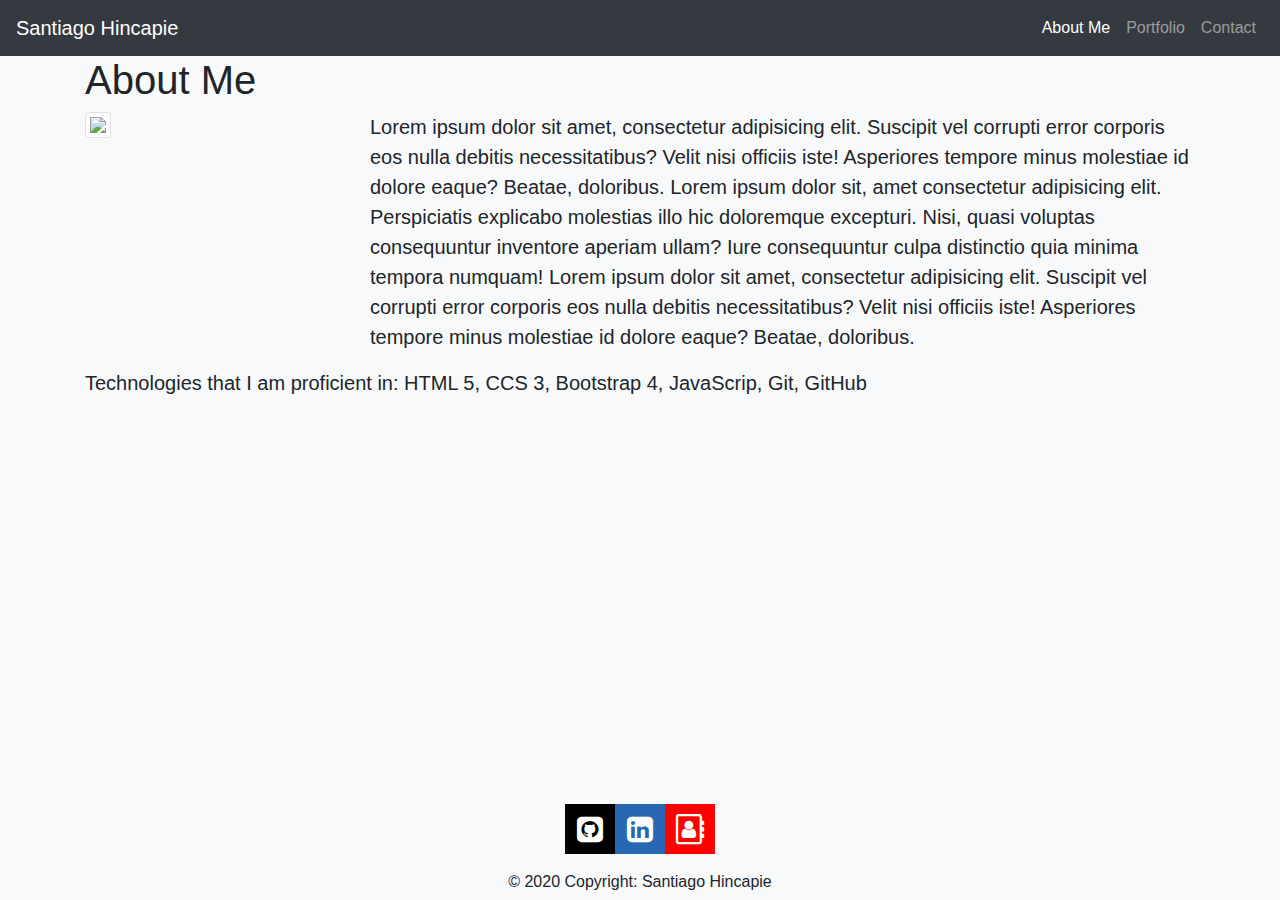
==== index.html @ 478a669e "color and icons updated" ====
<!DOCTYPE html>
<html lang="en">
  <head>
    <meta charset="UTF-8" />
    <meta name="viewport" content="width=device-width, initial-scale=1.0" />
    <title>Santiago Hincapie About Me</title>
    <link
      rel="stylesheet"
      href="https://stackpath.bootstrapcdn.com/bootstrap/4.5.2/css/bootstrap.min.css"
      integrity="sha384-JcKb8q3iqJ61gNV9KGb8thSsNjpSL0n8PARn9HuZOnIxN0hoP+VmmDGMN5t9UJ0Z"
      crossorigin="anonymous"
    />
    <link rel="stylesheet" href="https://cdnjs.cloudflare.com/ajax/libs/font-awesome/4.7.0/css/font-awesome.min.css">
    <link rel="stylesheet" href="assets/style.css" />
  </head>
  <body class="bg-light">
    <nav class="navbar-fixed-top navbar navbar-expand-lg navbar-dark bg-dark">
      <a class="navbar-brand" href="#">Santiago Hincapie</a>
      <button
        class="navbar-toggler"
        type="button"
        data-toggle="collapse"
        data-target="#navbarNavDropdown"
        aria-controls="navbarNavDropdown"
        aria-expanded="false"
        aria-label="Toggle navigation"
      >
        <span class="navbar-toggler-icon"></span>
      </button>
      <div class="collapse navbar-collapse navbar-r" id="navbarNavDropdown">
        <ul class="navbar-nav ml-auto">
          <li class="nav-item active">
            <a class="nav-link" href="#"
              >About Me <span class="sr-only">(current)</span></a
            >
          </li>
          <li class="nav-item ">
            <a class="nav-link" href="pages/portfolio.html">Portfolio</a>
          </li>
          <li class="nav-item">
            <a class="nav-link" href="pages/contact.html">Contact</a>
          </li>
        </ul>
      </div>
    </nav>

    <main class="container">
      <div class="row">
        <div class="col-md-12">
          <h1>About Me</h1>
          <div class="row">
            <div class="col-md-3">
              <img 
                class="img img-thumbnail"
                src="assets/images/03000_13094.jpg"
              />
            </div>
            <div class="col-md-9">
              <p class="lead">
                Lorem ipsum dolor sit amet, consectetur adipisicing elit.
                Suscipit vel corrupti error corporis eos nulla debitis
                necessitatibus? Velit nisi officiis iste! Asperiores tempore
                minus molestiae id dolore eaque? Beatae, doloribus. Lorem ipsum
                dolor sit, amet consectetur adipisicing elit. Perspiciatis
                explicabo molestias illo hic doloremque excepturi. Nisi, quasi
                voluptas consequuntur inventore aperiam ullam? Iure consequuntur
                culpa distinctio quia minima tempora numquam! Lorem ipsum dolor
                sit amet, consectetur adipisicing elit. Suscipit vel corrupti
                error corporis eos nulla debitis necessitatibus? Velit nisi
                officiis iste! Asperiores tempore minus molestiae id dolore
                eaque? Beatae, doloribus.
              </p>
            </div>
            <div class="col-md-12">
              <p class="lead">
                Technologies that I am proficient in: HTML 5, CCS 3, Bootstrap 4, JavaScrip, Git, GitHub
              </p>
              
               
              
            </div>
          </div>
        </div>
      </div>
    </main>

    <!-- Footer -->
    <footer class="page-footer fixed-bottom font-small bg-light pt-4">
      <div class="container-fluid text-center">
        <!-- Grid row -->
        <div class="row">
          <!-- Grid column -->
          <div class="col d-flex justify-content-center">
            <span><a href="https://github.com/SantiagoHR2020" class="fa fa-github-square d-flex justify-content-center"></a></span>
            <span><a href="http://www.linkedin.com/in/santiago-hincapie" class="fa fa-linkedin-square d-flex justify-content-center"></a></span>
            <span><a href="mailto:santiagohr81@hotmail.com" class="fa fa-address-book-o d-flex justify-content-center"></a></span>
          </div>
        </div>
      </div>
      <!-- Copyright -->
      <div class="footer-copyright text-center py-3">
        © 2020 Copyright: Santiago Hincapie
      </div>
    </footer>
    <script src="https://code.jquery.com/jquery-3.5.1.slim.min.js" integrity="sha384-DfXdz2htPH0lsSSs5nCTpuj/zy4C+OGpamoFVy38MVBnE+IbbVYUew+OrCXaRkfj" crossorigin="anonymous"></script>
    <script src="https://cdn.jsdelivr.net/npm/popper.js@1.16.1/dist/umd/popper.min.js" integrity="sha384-9/reFTGAW83EW2RDu2S0VKaIzap3H66lZH81PoYlFhbGU+6BZp6G7niu735Sk7lN" crossorigin="anonymous"></script>
    <script src="https://stackpath.bootstrapcdn.com/bootstrap/4.5.2/js/bootstrap.min.js" integrity="sha384-B4gt1jrGC7Jh4AgTPSdUtOBvfO8shuf57BaghqFfPlYxofvL8/KUEfYiJOMMV+rV" crossorigin="anonymous"></script>
  </body>
</html>
---- assets/style.css ----
.pickRow {
    margin: 30px;
}

.portfolioH1{
    margin-top: 35px;
}

.contactContainer {
  margin-top: 130px;
}


 /* Style all font awesome icons */
 .fa {
    padding: 20px;
    font-size: 30px;
    width: 50px;
    text-align: center;
    text-decoration: none;
  }
  
  /* Add a hover effect if you want */
  .fa:hover {
    opacity: 0.7;
  }
  
  /* Set a specific color for each brand */
  .fa {
    
    padding: 10px;
    font-size: 30px;
    width: 50px;
    height: 50px;
    text-align: center;
    text-decoration: none;
  }
  .fa-html5 {
    background: #e44d26;
    color: white;
  }

  .fa-linkedin-square {
    
    background: #2867b2;
    color: white;
  }
  
  .fa-github-square {
    
    background: black;
    color: white;
  } 

  .fa-address-book-o{
    
    background: red;
    color: white;
  }

  .fa-git-square{
    background: black;
    color: white;
  }

  footer{
    height: 120px;
  }
/* 
  body{
    background-color: chartreuse;
  } */
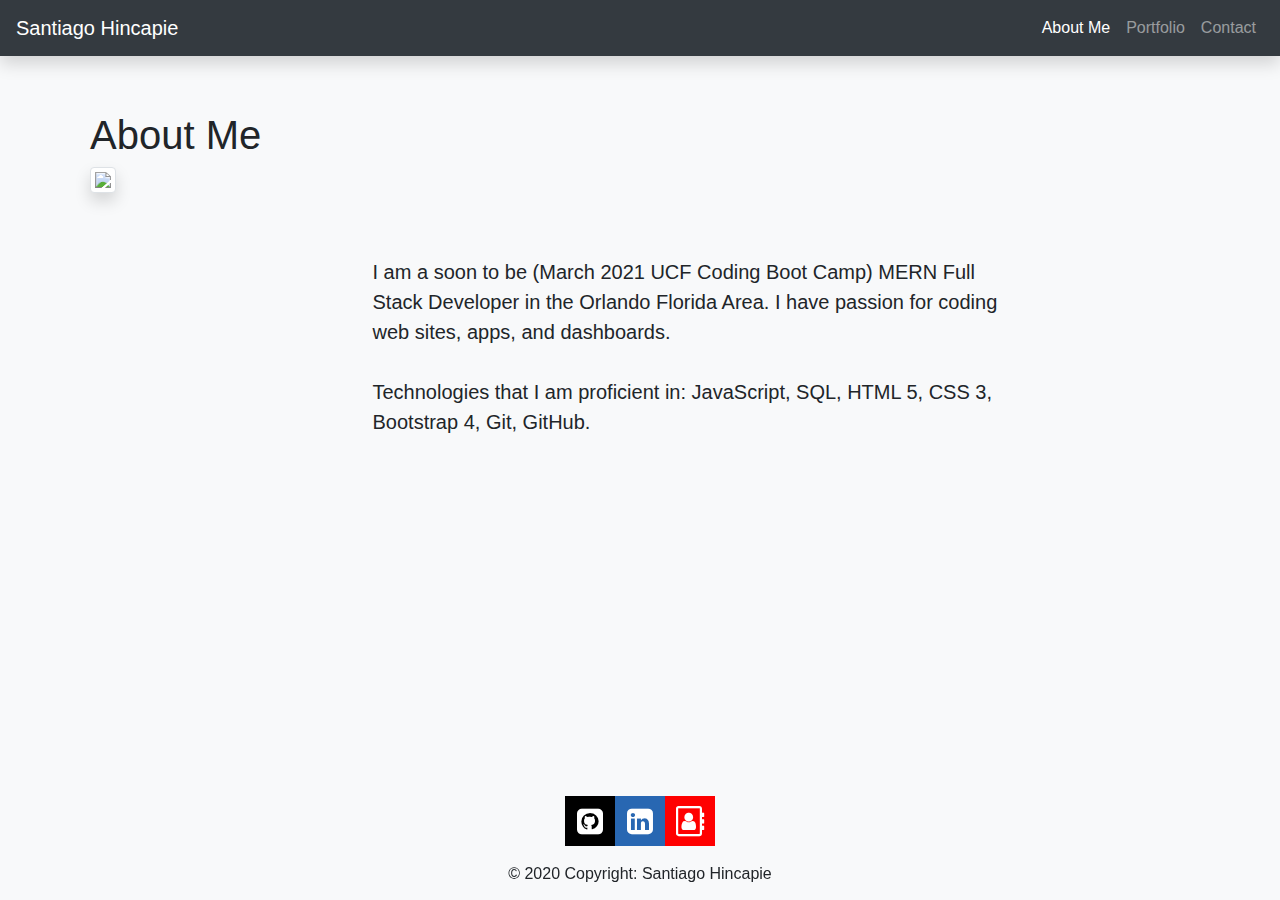
==== commit 9f80e6e3: "updated bg, font, footer, navebar, images" ====
--- a/index.html
+++ b/index.html
@@ -14,7 +14,7 @@
     <link rel="stylesheet" href="assets/style.css" />
   </head>
   <body class="bg-light">
-    <nav class="navbar-fixed-top navbar navbar-expand-lg navbar-dark bg-dark">
+    <nav class="navbar-fixed-top navbar navbar-expand-lg navbar-dark bg-dark shadow">
       <a class="navbar-brand" href="#">Santiago Hincapie</a>
       <button
         class="navbar-toggler"
@@ -44,48 +44,36 @@
       </div>
     </nav>
 
-    <main class="container">
+    <main class="container aboutContainer">
       <div class="row">
         <div class="col-md-12">
           <h1>About Me</h1>
           <div class="row">
-            <div class="col-md-3">
+            <div class="col-sm col-md-3 col-xl-3">
               <img 
-                class="img img-thumbnail"
+                class="img img-thumbnail shadow"
                 src="assets/images/03000_13094.jpg"
               />
             </div>
-            <div class="col-md-9">
+            <div class="col-sm col-md-7 col-xl-7">
               <p class="lead">
-                Lorem ipsum dolor sit amet, consectetur adipisicing elit.
-                Suscipit vel corrupti error corporis eos nulla debitis
-                necessitatibus? Velit nisi officiis iste! Asperiores tempore
-                minus molestiae id dolore eaque? Beatae, doloribus. Lorem ipsum
-                dolor sit, amet consectetur adipisicing elit. Perspiciatis
-                explicabo molestias illo hic doloremque excepturi. Nisi, quasi
-                voluptas consequuntur inventore aperiam ullam? Iure consequuntur
-                culpa distinctio quia minima tempora numquam! Lorem ipsum dolor
-                sit amet, consectetur adipisicing elit. Suscipit vel corrupti
-                error corporis eos nulla debitis necessitatibus? Velit nisi
-                officiis iste! Asperiores tempore minus molestiae id dolore
-                eaque? Beatae, doloribus.
+                <br>
+                <br>
+                <br>
+                I am a soon to be (March 2021 UCF Coding Boot Camp) MERN Full Stack Developer in the Orlando Florida Area. I have passion for coding web sites, apps, and dashboards.
+                <br>
+                <br>
+                Technologies that I am proficient in: JavaScript, SQL, HTML 5, CSS 3, Bootstrap 4, Git, GitHub.
               </p>
             </div>
-            <div class="col-md-12">
-              <p class="lead">
-                Technologies that I am proficient in: HTML 5, CCS 3, Bootstrap 4, JavaScrip, Git, GitHub
-              </p>
-              
-               
-              
-            </div>
+
           </div>
         </div>
       </div>
     </main>
 
     <!-- Footer -->
-    <footer class="page-footer fixed-bottom font-small bg-light pt-4">
+    <footer  class="footer fixed-bottom mt-auto py-3">
       <div class="container-fluid text-center">
         <!-- Grid row -->
         <div class="row">
--- a/assets/style.css
+++ b/assets/style.css
@@ -1,19 +1,47 @@
+/* about page */
+
+.aboutContainer{
+  margin-top: 35px;
+  padding: 20px;
+}
 
 
-.pickRow {
-    margin: 30px;
+.aboutContainer col-sm-{
+  margin-top: 0px;
+  padding: 0px;
+}
+
+.aboutContainer col-md-{
+  margin-top: 35px;
+  padding: 20px;
+}
+/* Portfolio page  */
+
+.portfolioContainer main{
+  margin-bottom: 630px;
 }
 
 .portfolioH1{
     margin-top: 35px;
 }
 
+.portfolioContainer .card-body{
+  min-height: 480px;
+}
+
+
+/* Contatct page */
+
 .contactContainer {
   margin-top: 130px;
 }
 
+.pickRow {
+  margin: 30px;
+}
 
  /* Style all font awesome icons */
+
  .fa {
     padding: 20px;
     font-size: 30px;
@@ -23,11 +51,13 @@
   }
   
   /* Add a hover effect if you want */
+
   .fa:hover {
     opacity: 0.7;
   }
   
   /* Set a specific color for each brand */
+
   .fa {
     
     padding: 10px;
@@ -68,6 +98,8 @@
   footer{
     height: 120px;
   }
+
+ 
 /* 
   body{
     background-color: chartreuse;
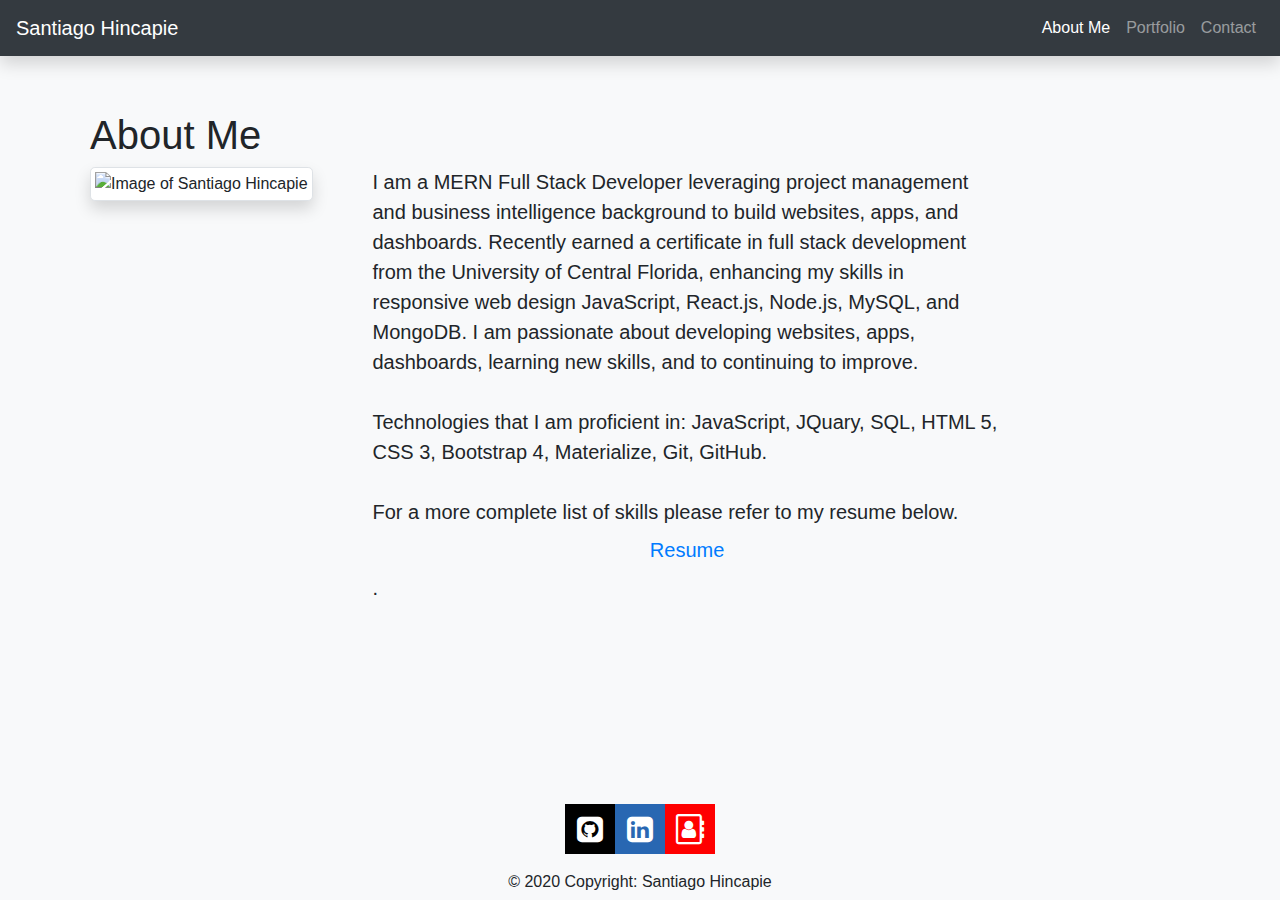
==== commit c3e4f6f9: "target _blank links" ====
--- a/index.html
+++ b/index.html
@@ -10,11 +10,16 @@
       integrity="sha384-JcKb8q3iqJ61gNV9KGb8thSsNjpSL0n8PARn9HuZOnIxN0hoP+VmmDGMN5t9UJ0Z"
       crossorigin="anonymous"
     />
-    <link rel="stylesheet" href="https://cdnjs.cloudflare.com/ajax/libs/font-awesome/4.7.0/css/font-awesome.min.css">
+    <link
+      rel="stylesheet"
+      href="https://cdnjs.cloudflare.com/ajax/libs/font-awesome/4.7.0/css/font-awesome.min.css"
+    />
     <link rel="stylesheet" href="assets/style.css" />
   </head>
   <body class="bg-light">
-    <nav class="navbar-fixed-top navbar navbar-expand-lg navbar-dark bg-dark shadow">
+    <nav
+      class="navbar-fixed-top navbar navbar-expand-lg navbar-dark bg-dark shadow"
+    >
       <a class="navbar-brand" href="#">Santiago Hincapie</a>
       <button
         class="navbar-toggler"
@@ -34,7 +39,7 @@
               >About Me <span class="sr-only">(current)</span></a
             >
           </li>
-          <li class="nav-item ">
+          <li class="nav-item">
             <a class="nav-link" href="pages/portfolio.html">Portfolio</a>
           </li>
           <li class="nav-item">
@@ -43,6 +48,7 @@
         </ul>
       </div>
     </nav>
+    <!-- end of navbar -->
 
     <main class="container aboutContainer">
       <div class="row">
@@ -50,38 +56,67 @@
           <h1>About Me</h1>
           <div class="row">
             <div class="col-sm col-md-3 col-xl-3">
-              <img 
-                class="img img-thumbnail shadow"
+              <img
+                class="img img-thumbnail shadow rounded-lg"
                 src="assets/images/03000_13094.jpg"
+                alt="Image of Santiago Hincapie"
               />
             </div>
             <div class="col-sm col-md-7 col-xl-7">
               <p class="lead">
-                <br>
-                <br>
-                <br>
-                I am a soon to be (March 2021 UCF Coding Boot Camp) MERN Full Stack Developer in the Orlando Florida Area. I have passion for coding web sites, apps, and dashboards.
-                <br>
-                <br>
-                Technologies that I am proficient in: JavaScript, SQL, HTML 5, CSS 3, Bootstrap 4, Git, GitHub.
+                
+                
+                I am a MERN Full Stack Developer leveraging project management
+                and business intelligence background to build websites, apps,
+                and dashboards. Recently earned a certificate in full stack
+                development from the University of Central Florida, enhancing my
+                skills in responsive web design JavaScript, React.js, Node.js,
+                MySQL, and MongoDB. I am passionate about developing websites,
+                apps, dashboards, learning new skills, and to continuing to
+                improve.
+                <br />
+                <br />
+                Technologies that I am proficient in: JavaScript, JQuary, SQL,
+                HTML 5, CSS 3, Bootstrap 4, Materialize, Git, GitHub.
+                <br />
+                <br />
+                For a more complete list of skills please refer to my resume below.
+                <a class="nav-link font-weight-bolder text-center" href="./assets/SantiagoHincapieResumeFullStack.docx.pdf" target="_blank">Resume</a> .
+                <br />
               </p>
             </div>
-
           </div>
         </div>
       </div>
     </main>
 
     <!-- Footer -->
-    <footer  class="footer fixed-bottom mt-auto py-3">
+    <footer class="page-footer fixed-bottom font-small bg-light pt-4">
       <div class="container-fluid text-center">
         <!-- Grid row -->
         <div class="row">
           <!-- Grid column -->
           <div class="col d-flex justify-content-center">
-            <span><a href="https://github.com/SantiagoHR2020" class="fa fa-github-square d-flex justify-content-center"></a></span>
-            <span><a href="http://www.linkedin.com/in/santiago-hincapie" class="fa fa-linkedin-square d-flex justify-content-center"></a></span>
-            <span><a href="mailto:santiagohr81@hotmail.com" class="fa fa-address-book-o d-flex justify-content-center"></a></span>
+            <div class="col d-flex justify-content-center">
+              <span
+                ><a
+                  href="https://github.com/SantiagoHR2020" target="_blank"
+                  class="fa fa-github-square d-flex justify-content-center"
+                ></a
+              ></span>
+              <span
+                ><a
+                  href="http://www.linkedin.com/in/santiago-hincapie" target="_blank"
+                  class="fa fa-linkedin-square d-flex justify-content-center"
+                ></a
+              ></span>
+              <span
+                ><a
+                  href="mailto:santiagohr81@hotmail.com"
+                  class="fa fa-address-book-o d-flex justify-content-center"
+                ></a
+              ></span>
+            </div>
           </div>
         </div>
       </div>
@@ -90,11 +125,20 @@
         © 2020 Copyright: Santiago Hincapie
       </div>
     </footer>
-    <script src="https://code.jquery.com/jquery-3.5.1.slim.min.js" integrity="sha384-DfXdz2htPH0lsSSs5nCTpuj/zy4C+OGpamoFVy38MVBnE+IbbVYUew+OrCXaRkfj" crossorigin="anonymous"></script>
-    <script src="https://cdn.jsdelivr.net/npm/popper.js@1.16.1/dist/umd/popper.min.js" integrity="sha384-9/reFTGAW83EW2RDu2S0VKaIzap3H66lZH81PoYlFhbGU+6BZp6G7niu735Sk7lN" crossorigin="anonymous"></script>
-    <script src="https://stackpath.bootstrapcdn.com/bootstrap/4.5.2/js/bootstrap.min.js" integrity="sha384-B4gt1jrGC7Jh4AgTPSdUtOBvfO8shuf57BaghqFfPlYxofvL8/KUEfYiJOMMV+rV" crossorigin="anonymous"></script>
+    <script
+      src="https://code.jquery.com/jquery-3.5.1.slim.min.js"
+      integrity="sha384-DfXdz2htPH0lsSSs5nCTpuj/zy4C+OGpamoFVy38MVBnE+IbbVYUew+OrCXaRkfj"
+      crossorigin="anonymous"
+    ></script>
+    <script
+      src="https://cdn.jsdelivr.net/npm/popper.js@1.16.1/dist/umd/popper.min.js"
+      integrity="sha384-9/reFTGAW83EW2RDu2S0VKaIzap3H66lZH81PoYlFhbGU+6BZp6G7niu735Sk7lN"
+      crossorigin="anonymous"
+    ></script>
+    <script
+      src="https://stackpath.bootstrapcdn.com/bootstrap/4.5.2/js/bootstrap.min.js"
+      integrity="sha384-B4gt1jrGC7Jh4AgTPSdUtOBvfO8shuf57BaghqFfPlYxofvL8/KUEfYiJOMMV+rV"
+      crossorigin="anonymous"
+    ></script>
   </body>
 </html>
-
-
-
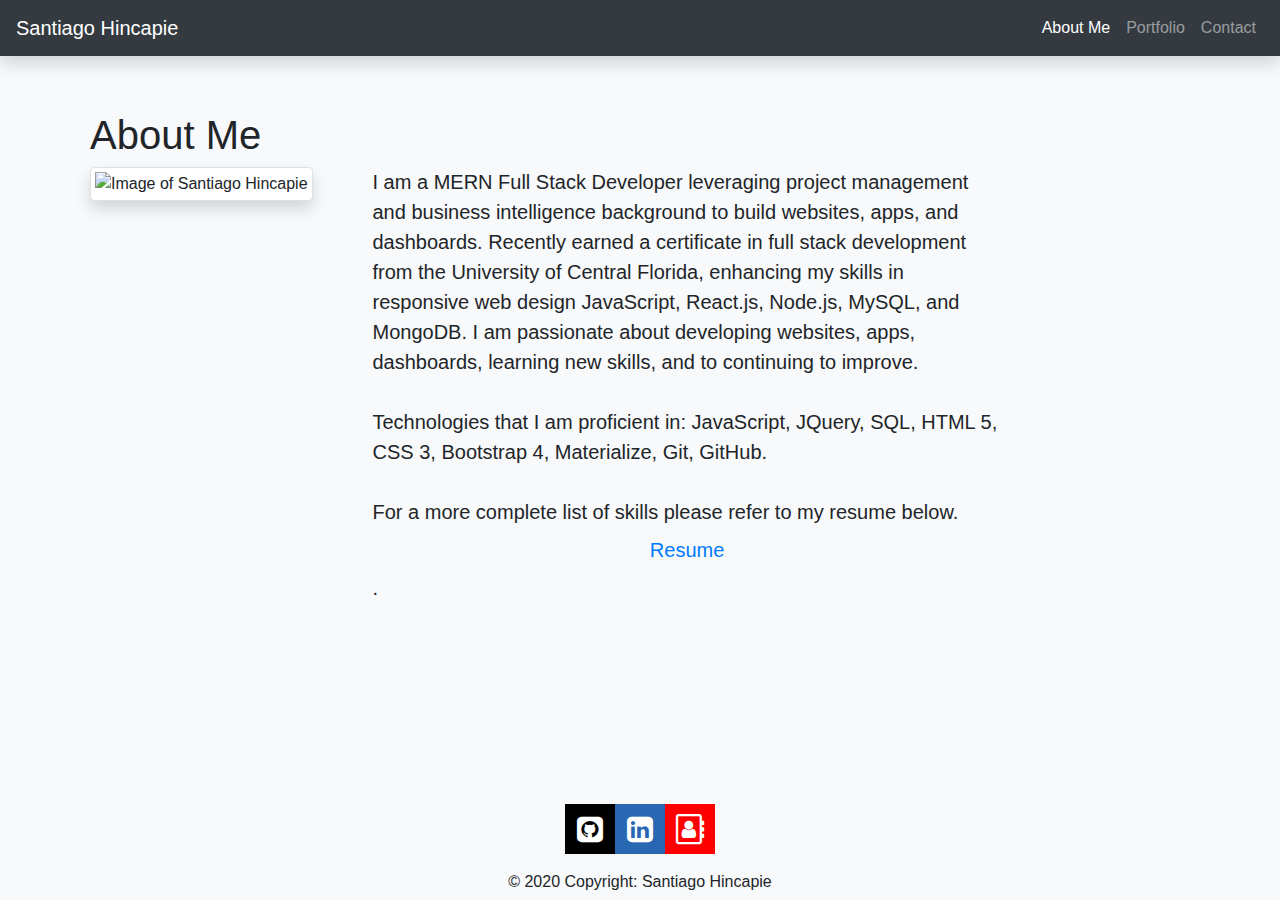
==== commit 46ac1fd2: "spelling corrections" ====
--- a/index.html
+++ b/index.html
@@ -76,7 +76,7 @@
                 improve.
                 <br />
                 <br />
-                Technologies that I am proficient in: JavaScript, JQuary, SQL,
+                Technologies that I am proficient in: JavaScript, JQuery, SQL,
                 HTML 5, CSS 3, Bootstrap 4, Materialize, Git, GitHub.
                 <br />
                 <br />
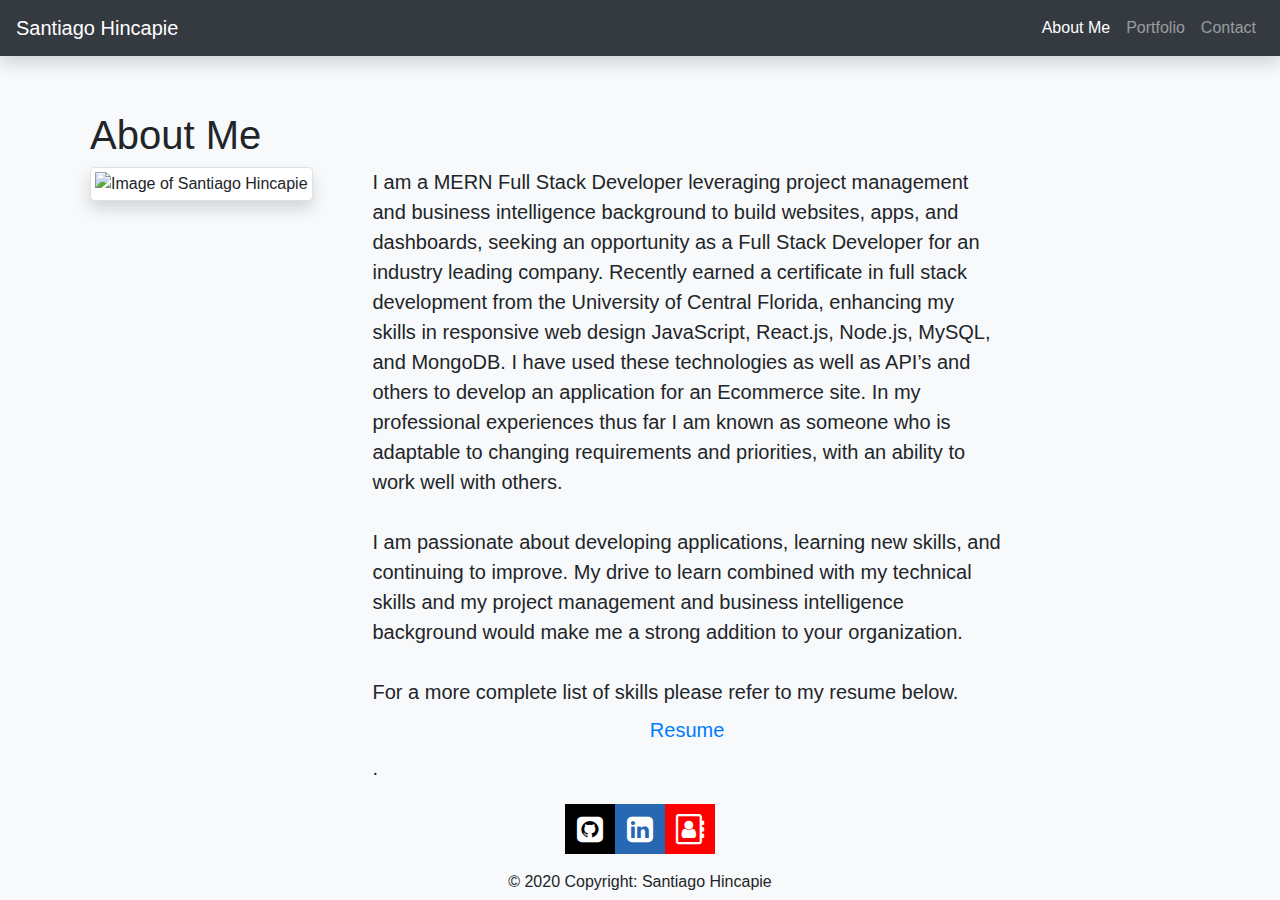
==== commit 2493ad3e: "contact updated" ====
--- a/index.html
+++ b/index.html
@@ -1,144 +1,172 @@
 <!DOCTYPE html>
 <html lang="en">
-  <head>
-    <meta charset="UTF-8" />
-    <meta name="viewport" content="width=device-width, initial-scale=1.0" />
-    <title>Santiago Hincapie About Me</title>
-    <link
-      rel="stylesheet"
-      href="https://stackpath.bootstrapcdn.com/bootstrap/4.5.2/css/bootstrap.min.css"
-      integrity="sha384-JcKb8q3iqJ61gNV9KGb8thSsNjpSL0n8PARn9HuZOnIxN0hoP+VmmDGMN5t9UJ0Z"
-      crossorigin="anonymous"
-    />
-    <link
-      rel="stylesheet"
-      href="https://cdnjs.cloudflare.com/ajax/libs/font-awesome/4.7.0/css/font-awesome.min.css"
-    />
-    <link rel="stylesheet" href="assets/style.css" />
-  </head>
-  <body class="bg-light">
-    <nav
-      class="navbar-fixed-top navbar navbar-expand-lg navbar-dark bg-dark shadow"
-    >
-      <a class="navbar-brand" href="#">Santiago Hincapie</a>
-      <button
-        class="navbar-toggler"
-        type="button"
-        data-toggle="collapse"
-        data-target="#navbarNavDropdown"
-        aria-controls="navbarNavDropdown"
-        aria-expanded="false"
-        aria-label="Toggle navigation"
-      >
-        <span class="navbar-toggler-icon"></span>
-      </button>
-      <div class="collapse navbar-collapse navbar-r" id="navbarNavDropdown">
-        <ul class="navbar-nav ml-auto">
-          <li class="nav-item active">
-            <a class="nav-link" href="#"
-              >About Me <span class="sr-only">(current)</span></a
+    <head>
+        <meta charset="UTF-8" />
+        <meta name="viewport" content="width=device-width, initial-scale=1.0" />
+        <title>Santiago Hincapie About Me</title>
+        <link
+            rel="stylesheet"
+            href="https://stackpath.bootstrapcdn.com/bootstrap/4.5.2/css/bootstrap.min.css"
+            integrity="sha384-JcKb8q3iqJ61gNV9KGb8thSsNjpSL0n8PARn9HuZOnIxN0hoP+VmmDGMN5t9UJ0Z"
+            crossorigin="anonymous"
+        />
+        <link
+            rel="stylesheet"
+            href="https://cdnjs.cloudflare.com/ajax/libs/font-awesome/4.7.0/css/font-awesome.min.css"
+        />
+        <link rel="stylesheet" href="assets/style.css" />
+    </head>
+    <body class="bg-light">
+        <nav
+            class="navbar-fixed-top navbar navbar-expand-lg navbar-dark bg-dark shadow"
+        >
+            <a class="navbar-brand" href="#">Santiago Hincapie</a>
+            <button
+                class="navbar-toggler"
+                type="button"
+                data-toggle="collapse"
+                data-target="#navbarNavDropdown"
+                aria-controls="navbarNavDropdown"
+                aria-expanded="false"
+                aria-label="Toggle navigation"
             >
-          </li>
-          <li class="nav-item">
-            <a class="nav-link" href="pages/portfolio.html">Portfolio</a>
-          </li>
-          <li class="nav-item">
-            <a class="nav-link" href="pages/contact.html">Contact</a>
-          </li>
-        </ul>
-      </div>
-    </nav>
-    <!-- end of navbar -->
+                <span class="navbar-toggler-icon"></span>
+            </button>
+            <div
+                class="collapse navbar-collapse navbar-r"
+                id="navbarNavDropdown"
+            >
+                <ul class="navbar-nav ml-auto">
+                    <li class="nav-item active">
+                        <a class="nav-link" href="#"
+                            >About Me <span class="sr-only">(current)</span></a
+                        >
+                    </li>
+                    <li class="nav-item">
+                        <a class="nav-link" href="pages/portfolio.html"
+                            >Portfolio</a
+                        >
+                    </li>
+                    <li class="nav-item">
+                        <a class="nav-link" href="pages/contact.html"
+                            >Contact</a
+                        >
+                    </li>
+                </ul>
+            </div>
+        </nav>
+        <!-- end of navbar -->
 
-    <main class="container aboutContainer">
-      <div class="row">
-        <div class="col-md-12">
-          <h1>About Me</h1>
-          <div class="row">
-            <div class="col-sm col-md-3 col-xl-3">
-              <img
-                class="img img-thumbnail shadow rounded-lg"
-                src="assets/images/03000_13094.jpg"
-                alt="Image of Santiago Hincapie"
-              />
+        <main class="container aboutContainer">
+            <div class="row">
+                <div class="col-md-12">
+                    <h1>About Me</h1>
+                    <div class="row">
+                        <div class="col-sm col-md-3 col-xl-3">
+                            <img
+                                class="img img-thumbnail shadow rounded-lg"
+                                src="assets/images/03000_13094.jpg"
+                                alt="Image of Santiago Hincapie"
+                            />
+                        </div>
+                        <div class="col-sm col-md-7 col-xl-7">
+                            <p class="lead">
+                                I am a MERN Full Stack Developer leveraging
+                                project management and business intelligence
+                                background to build websites, apps, and
+                                dashboards, seeking an opportunity as a Full
+                                Stack Developer for an industry leading company.
+                                Recently earned a certificate in full stack
+                                development from the University of Central
+                                Florida, enhancing my skills in responsive web
+                                design JavaScript, React.js, Node.js, MySQL, and
+                                MongoDB. I have used these technologies as well
+                                as API’s and others to develop an application
+                                for an Ecommerce site. In my professional
+                                experiences thus far I am known as someone who
+                                is adaptable to changing requirements and
+                                priorities, with an ability to work well with
+                                others. 
+                                <br />
+                                <br />
+                                I am passionate about developing
+                                applications, learning new skills, and
+                                continuing to improve. My drive to learn
+                                combined with my technical skills and my project
+                                management and business intelligence background
+                                would make me a strong addition to your
+                                organization.
+
+                                <br />
+                                <br />
+                                For a more complete list of skills please refer
+                                to my resume below.
+                                <a
+                                    class="nav-link font-weight-bolder text-center"
+                                    href="./assets/SantiagoHincapieResumeFullStack.docx.pdf"
+                                    target="_blank"
+                                    >Resume</a
+                                >
+                                .
+                                <br />
+                            </p>
+                        </div>
+                    </div>
+                </div>
             </div>
-            <div class="col-sm col-md-7 col-xl-7">
-              <p class="lead">
-                
-                
-                I am a MERN Full Stack Developer leveraging project management
-                and business intelligence background to build websites, apps,
-                and dashboards. Recently earned a certificate in full stack
-                development from the University of Central Florida, enhancing my
-                skills in responsive web design JavaScript, React.js, Node.js,
-                MySQL, and MongoDB. I am passionate about developing websites,
-                apps, dashboards, learning new skills, and to continuing to
-                improve.
-                <br />
-                <br />
-                Technologies that I am proficient in: JavaScript, JQuery, SQL,
-                HTML 5, CSS 3, Bootstrap 4, Materialize, Git, GitHub.
-                <br />
-                <br />
-                For a more complete list of skills please refer to my resume below.
-                <a class="nav-link font-weight-bolder text-center" href="./assets/SantiagoHincapieResumeFullStack.docx.pdf" target="_blank">Resume</a> .
-                <br />
-              </p>
+        </main>
+
+        <!-- Footer -->
+        <footer class="page-footer fixed-bottom font-small bg-light pt-4">
+            <div class="container-fluid text-center">
+                <!-- Grid row -->
+                <div class="row">
+                    <!-- Grid column -->
+                    <div class="col d-flex justify-content-center">
+                        <div class="col d-flex justify-content-center">
+                            <span
+                                ><a
+                                    href="https://github.com/SantiagoHR2020"
+                                    target="_blank"
+                                    class="fa fa-github-square d-flex justify-content-center"
+                                ></a
+                            ></span>
+                            <span
+                                ><a
+                                    href="http://www.linkedin.com/in/santiago-hincapie"
+                                    target="_blank"
+                                    class="fa fa-linkedin-square d-flex justify-content-center"
+                                ></a
+                            ></span>
+                            <span
+                                ><a
+                                    href="mailto:santiagohr81@hotmail.com"
+                                    class="fa fa-address-book-o d-flex justify-content-center"
+                                ></a
+                            ></span>
+                        </div>
+                    </div>
+                </div>
             </div>
-          </div>
-        </div>
-      </div>
-    </main>
-
-    <!-- Footer -->
-    <footer class="page-footer fixed-bottom font-small bg-light pt-4">
-      <div class="container-fluid text-center">
-        <!-- Grid row -->
-        <div class="row">
-          <!-- Grid column -->
-          <div class="col d-flex justify-content-center">
-            <div class="col d-flex justify-content-center">
-              <span
-                ><a
-                  href="https://github.com/SantiagoHR2020" target="_blank"
-                  class="fa fa-github-square d-flex justify-content-center"
-                ></a
-              ></span>
-              <span
-                ><a
-                  href="http://www.linkedin.com/in/santiago-hincapie" target="_blank"
-                  class="fa fa-linkedin-square d-flex justify-content-center"
-                ></a
-              ></span>
-              <span
-                ><a
-                  href="mailto:santiagohr81@hotmail.com"
-                  class="fa fa-address-book-o d-flex justify-content-center"
-                ></a
-              ></span>
+            <!-- Copyright -->
+            <div class="footer-copyright text-center py-3">
+                © 2020 Copyright: Santiago Hincapie
             </div>
-          </div>
-        </div>
-      </div>
-      <!-- Copyright -->
-      <div class="footer-copyright text-center py-3">
-        © 2020 Copyright: Santiago Hincapie
-      </div>
-    </footer>
-    <script
-      src="https://code.jquery.com/jquery-3.5.1.slim.min.js"
-      integrity="sha384-DfXdz2htPH0lsSSs5nCTpuj/zy4C+OGpamoFVy38MVBnE+IbbVYUew+OrCXaRkfj"
-      crossorigin="anonymous"
-    ></script>
-    <script
-      src="https://cdn.jsdelivr.net/npm/popper.js@1.16.1/dist/umd/popper.min.js"
-      integrity="sha384-9/reFTGAW83EW2RDu2S0VKaIzap3H66lZH81PoYlFhbGU+6BZp6G7niu735Sk7lN"
-      crossorigin="anonymous"
-    ></script>
-    <script
-      src="https://stackpath.bootstrapcdn.com/bootstrap/4.5.2/js/bootstrap.min.js"
-      integrity="sha384-B4gt1jrGC7Jh4AgTPSdUtOBvfO8shuf57BaghqFfPlYxofvL8/KUEfYiJOMMV+rV"
-      crossorigin="anonymous"
-    ></script>
-  </body>
+        </footer>
+        <script
+            src="https://code.jquery.com/jquery-3.5.1.slim.min.js"
+            integrity="sha384-DfXdz2htPH0lsSSs5nCTpuj/zy4C+OGpamoFVy38MVBnE+IbbVYUew+OrCXaRkfj"
+            crossorigin="anonymous"
+        ></script>
+        <script
+            src="https://cdn.jsdelivr.net/npm/popper.js@1.16.1/dist/umd/popper.min.js"
+            integrity="sha384-9/reFTGAW83EW2RDu2S0VKaIzap3H66lZH81PoYlFhbGU+6BZp6G7niu735Sk7lN"
+            crossorigin="anonymous"
+        ></script>
+        <script
+            src="https://stackpath.bootstrapcdn.com/bootstrap/4.5.2/js/bootstrap.min.js"
+            integrity="sha384-B4gt1jrGC7Jh4AgTPSdUtOBvfO8shuf57BaghqFfPlYxofvL8/KUEfYiJOMMV+rV"
+            crossorigin="anonymous"
+        ></script>
+    </body>
 </html>
